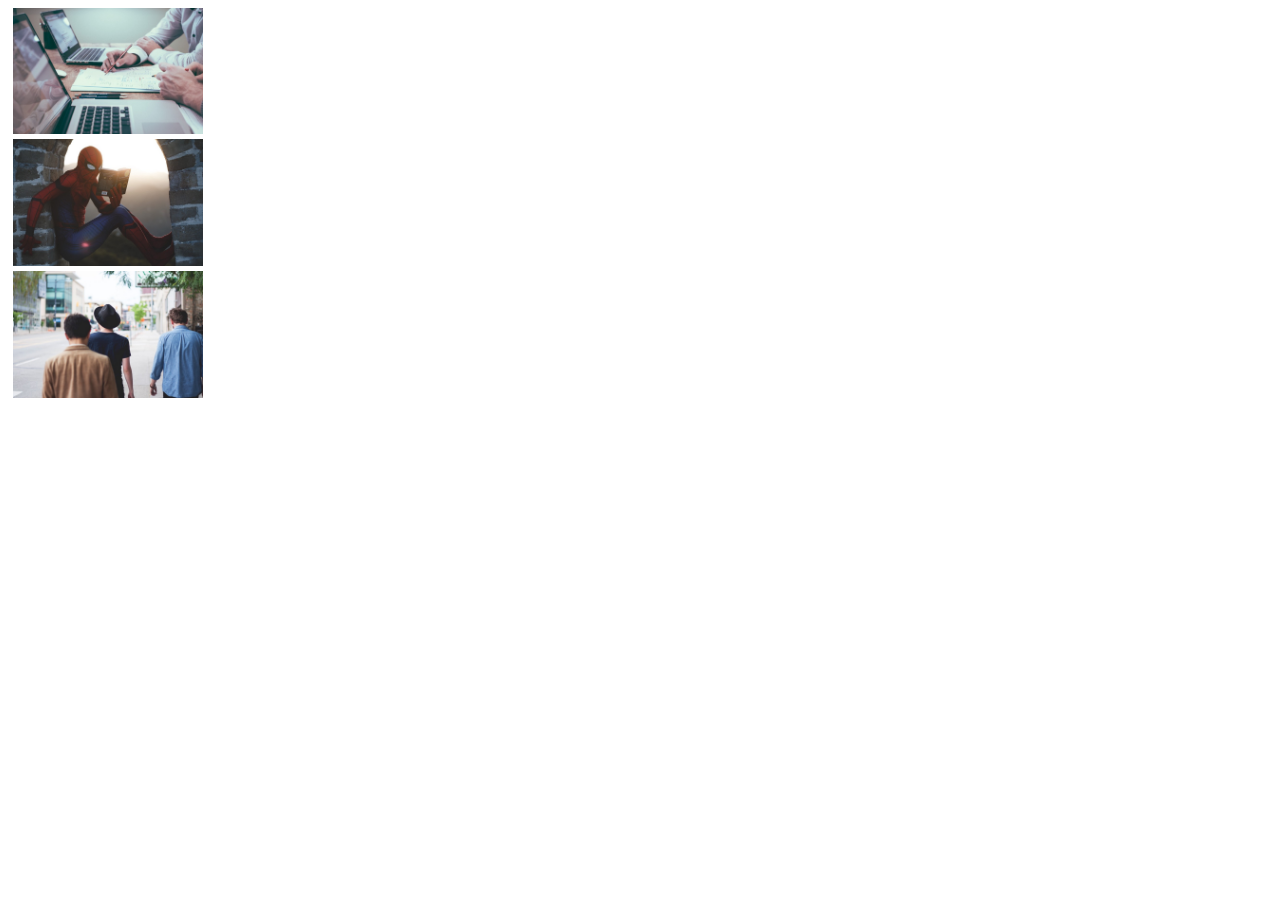
==== index.html @ c58e5f1e "implement project's Initial viow" ====
<!DOCTYPE html>
<html lang="en">
<head>
    <meta charset="UTF-8">
    <meta http-equiv="X-UA-Compatible" content="IE=edge">
    <meta name="viewport" content="width=device-width, initial-scale=1.0">
    <link rel="stylesheet" href="style.css">
    <title>Zoom</title>
</head>
<body>
    <div class="myQallery">
        <div class="sidebar">
            <img src="./images/image-1.jfif" alt="img1" class="small-previw">
            <img src="./images/image-2.jfif" alt="img2" class="small-previw">
            <img src="./images/image-3.jfif" alt="img3" class="small-previw">
        </div>
        <div class="zoom-img"></div>
    </div>
    <script src="./script.js"></script>
    <script>
        objZoom.init(".myQallery")
    </script>
</body>
</html>
---- style.css ----
.myQallery{
    display: flex;
    width: 50%;
}

.sidebar{
    display: flex;
    flex-direction: column;
    flex-basis: 30%;
    margin-left: 5px;
}

.sidebar .small-previw{
    width: 100%;
    margin-bottom: 5px;
}
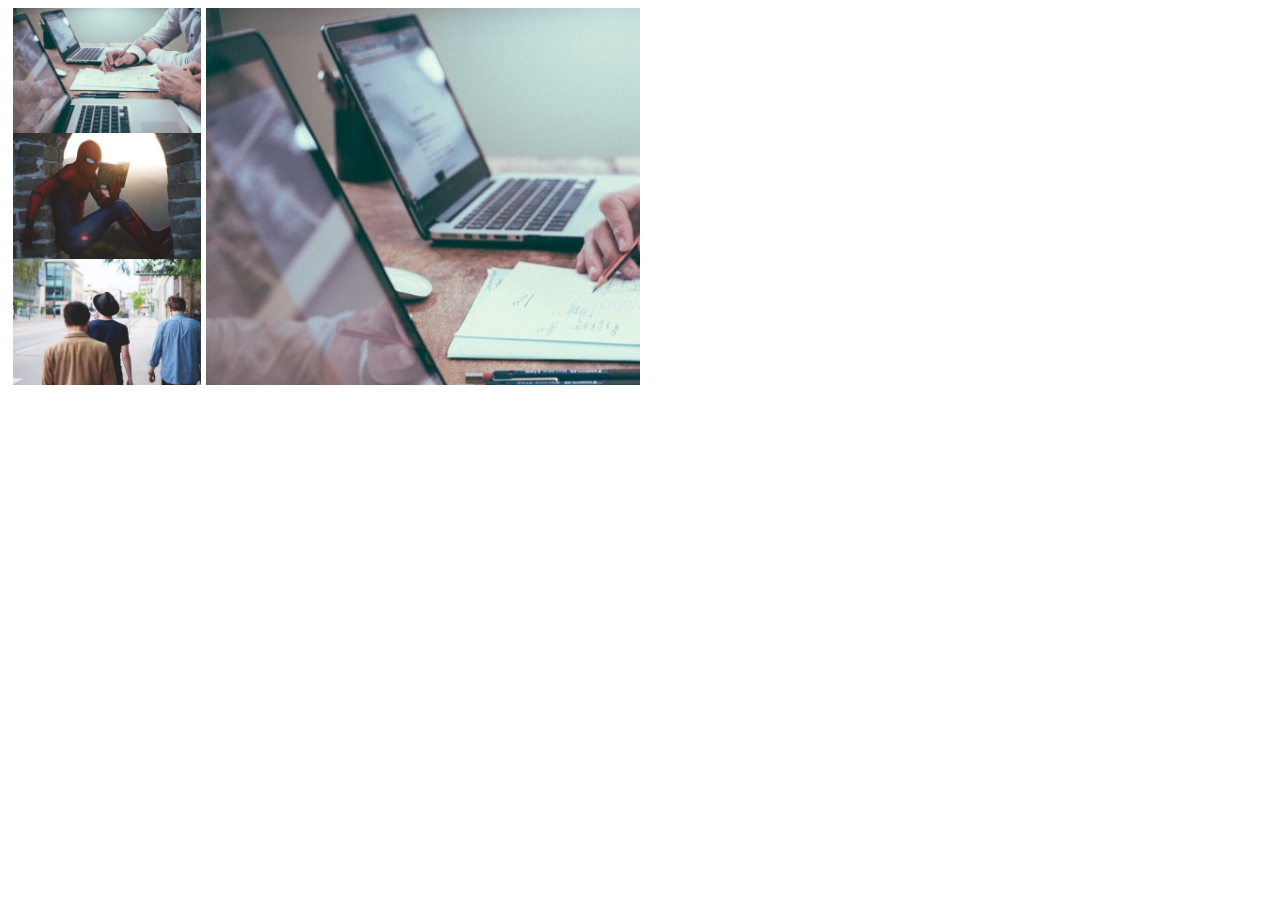
==== commit 2111afe5: "Selects the image with the click event" ====
--- a/index.html
+++ b/index.html
@@ -1,5 +1,5 @@
 <!DOCTYPE html>
-<html lang="en">
+<html lang="en" dir="ltr">
 <head>
     <meta charset="UTF-8">
     <meta http-equiv="X-UA-Compatible" content="IE=edge">
@@ -16,6 +16,7 @@
         </div>
         <div class="zoom-img"></div>
     </div>
+
     <script src="./script.js"></script>
     <script>
         objZoom.init(".myQallery")
--- a/style.css
+++ b/style.css
@@ -16,5 +16,9 @@
 
 .sidebar .small-previw{
     width: 100%;
-    margin-bottom: 5px;
+}
+
+.zoom-img{
+    margin-left: 5px;
+    flex-basis: calc(70% - 5px);
 }